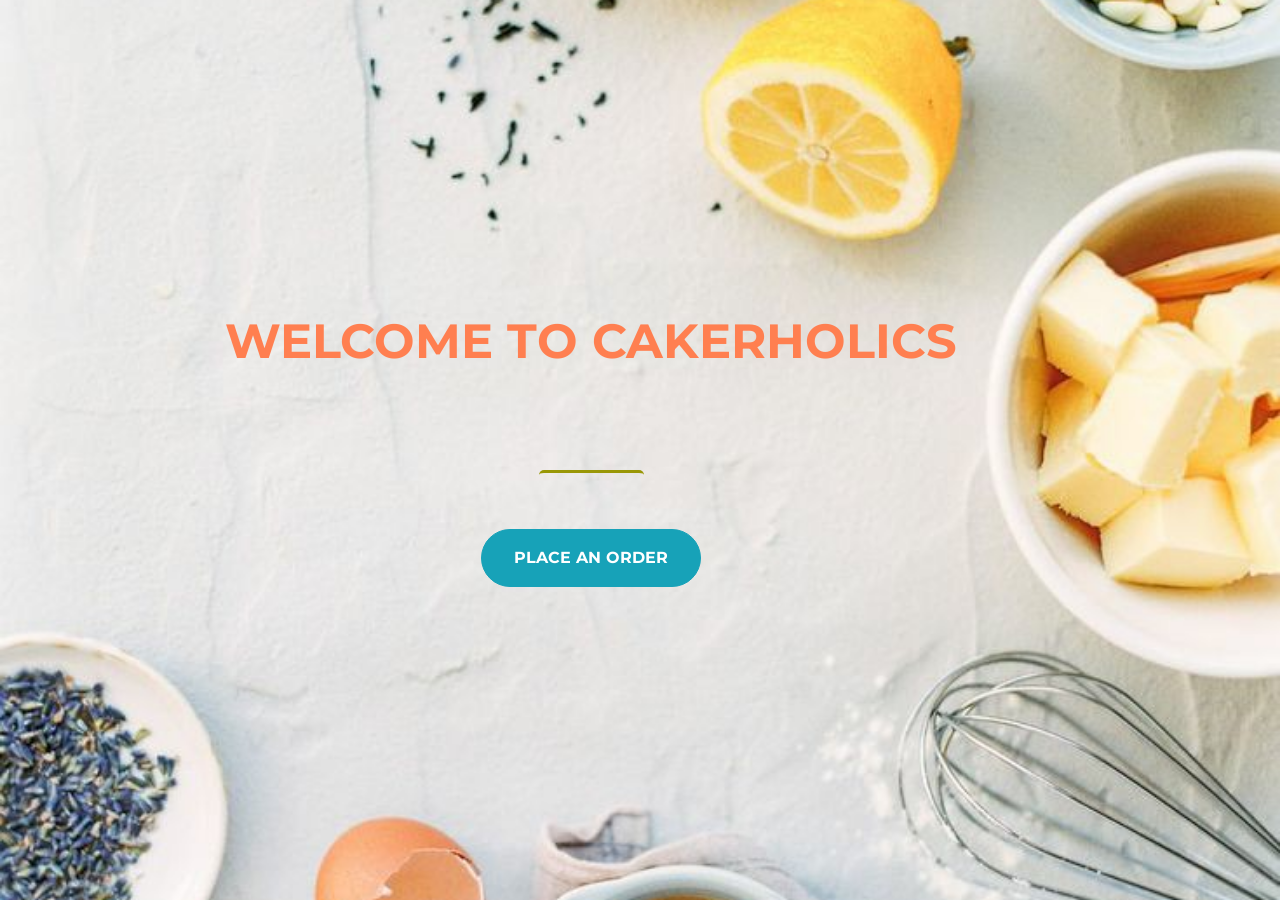
==== index.html @ cd0abb51 "uploading website" ====
<!DOCTYPE html>
<html>
      <head>
          <title> Cakerholics </title>
          <meta charset="utf-8">
    <meta name="viewport" content="width=device-width, initial-scale=1">
          <!-- Google Fonts -->
    <link href="https://fonts.googleapis.com/css?family=Montserrat" rel="stylesheet">

    <!-- Bootstrap CSS from a CDN. This way you don't have to include the bootstrap file yourself -->
    <link rel="stylesheet" href="https://stackpath.bootstrapcdn.com/bootstrap/4.3.1/css/bootstrap.min.css" integrity="sha384-ggOyR0iXCbMQv3Xipma34MD+dH/1fQ784/j6cY/iJTQUOhcWr7x9JvoRxT2MZw1T" crossorigin="anonymous">
    
    <!-- Your own stylesheet -->
    <!-- <link rel="stylesheet" type="text/css" href="style.css"> -->
<style>
    body,
html {
  width: 100%;
  height: 100%;
  font-family: 'Montserrat', sans-serif;
  background: url(cake4.jpg) no-repeat center center fixed; 
  -webkit-background-size: cover;
  -moz-background-size: cover;
  -o-background-size: cover;
  background-size: cover;
}
h1{
    font-size: 3rem;
    color: coral;
}
.btn{ 
    font-weight: 700;
    border-radius: 300px;
    text-transform: uppercase;
}
.btn {
       padding: 1rem 2rem;
}
/* .btn-primary{
    border-color: currentColor;
    transition: all 1s;

}
.btn-primary:hover{
    border-color: currentColor;
    border-width: 4px;
    transform: scale(1.1); } */
hr{
    border-color: #999706;
    border-width: 3px;
    border-radius: 5px;
    max-width: 65px;
    padding: 20px
}   
.buffer{
    height: 75px;
} 

</style>

      </head>
      <body>
          
          <div class="container d-flex align-items-center h-100 ">
              <div class="row">
        <header class="text-center col-12">      
          <h1 class="text-uppercase"><strong> Welcome To Cakerholics </strong></h1>
        </header> 
        <div class="buffer col-12"></div>
        <section class="text-center col-12">
          <hr>
       <a href="https://mailchi.mp/704d5bcc25f6/ksuk3fbmqn" target="">  <button class="btn btn-info btn-xl">Place an order</button> </a>
        </section>
              </div>
        </div>

      </body>




</html>
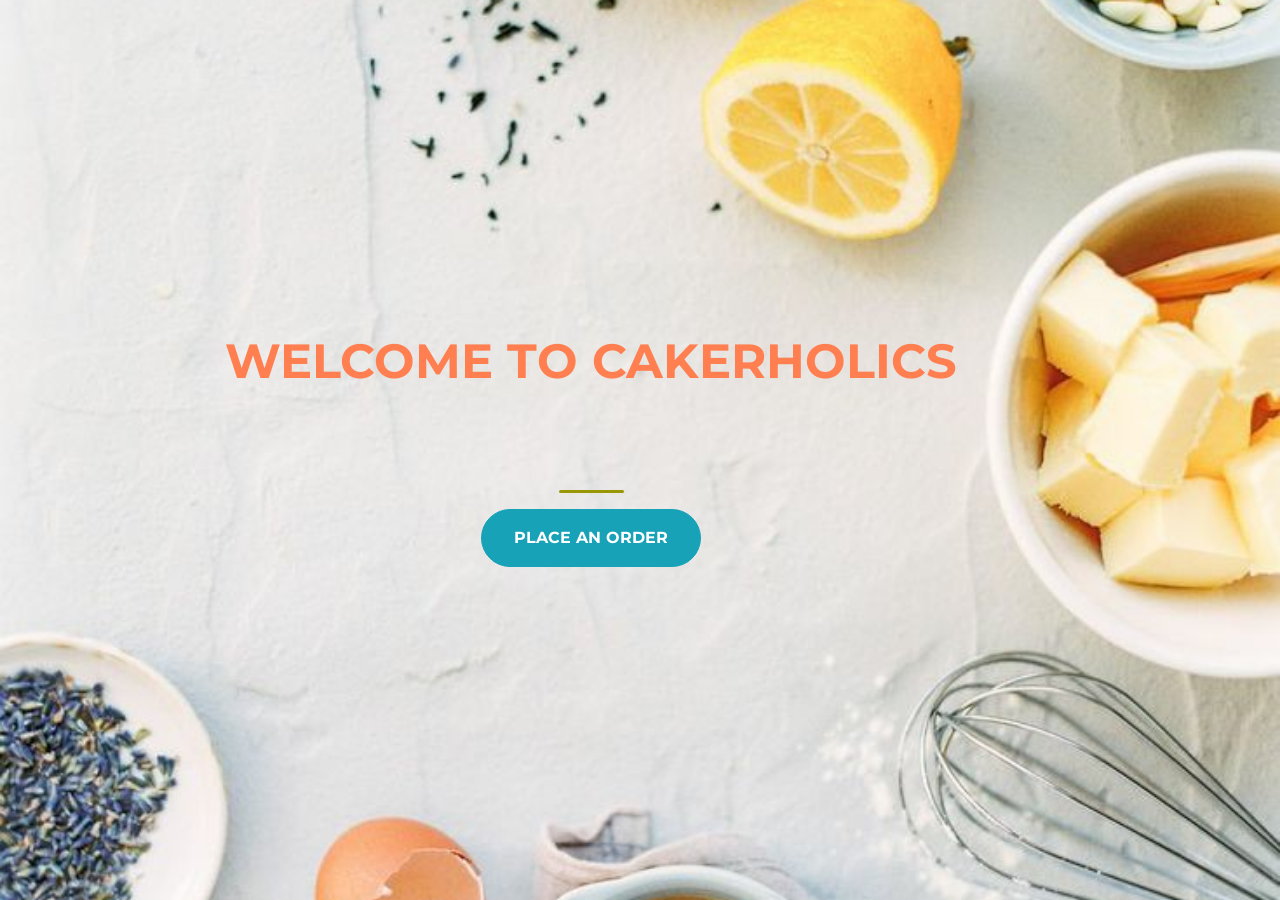
==== commit 791b5e4d: "uploading website" ====
--- a/index.html
+++ b/index.html
@@ -50,7 +50,7 @@
     border-width: 3px;
     border-radius: 5px;
     max-width: 65px;
-    padding: 20px
+    
 }   
 .buffer{
     height: 75px;
